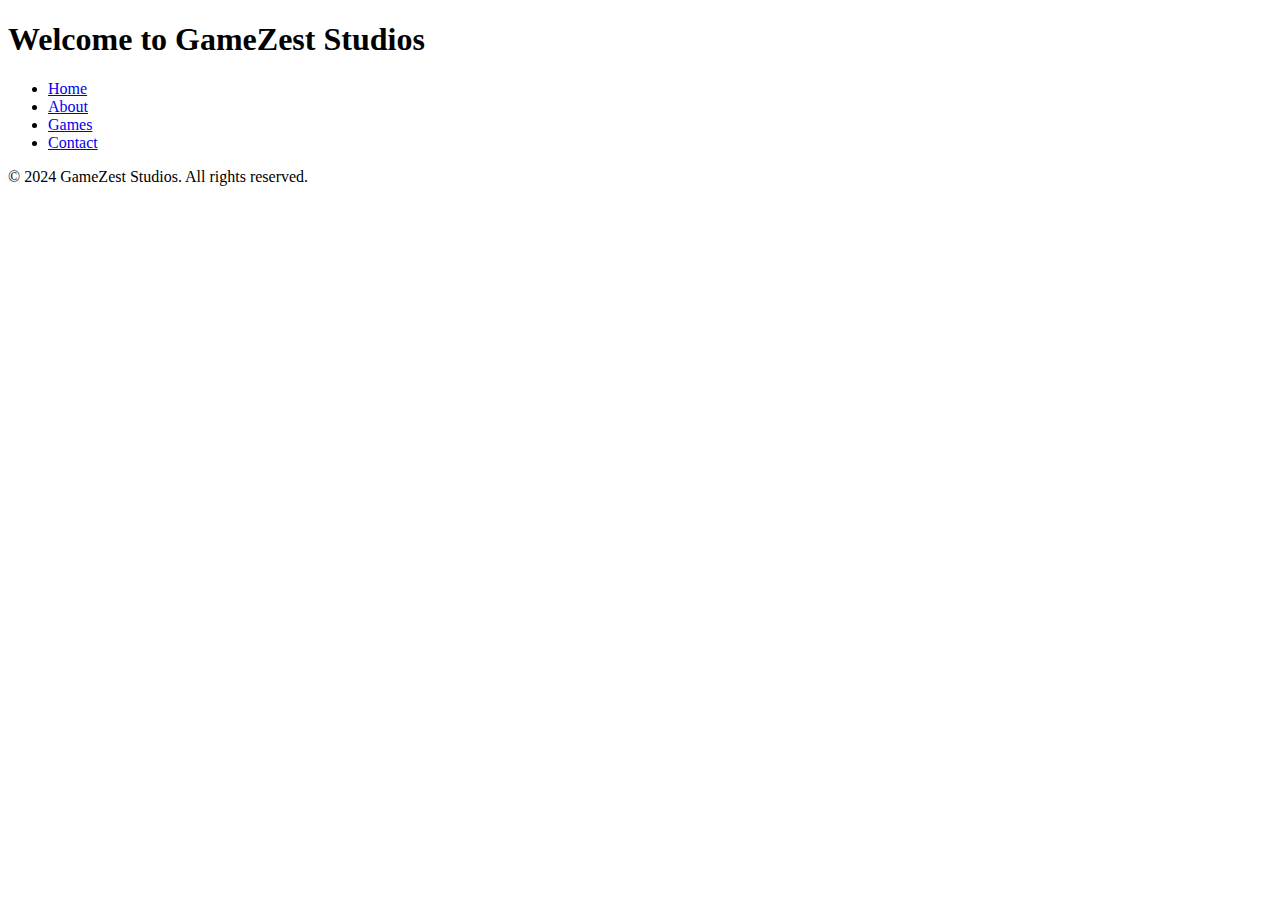
==== index.html @ 4798f916 "first try" ====
<!DOCTYPE html>
<html lang="en">
<head>
  <meta charset="UTF-8">
  <meta name="viewport" content="width=device-width, initial-scale=1.0">
  <title>GameZest Studios</title>
</head>
<body>
  <header>
    <h1>Welcome to GameZest Studios</h1>
  </header>

  <nav>
    <ul>
      <li><a href="#">Home</a></li>
      <li><a href="#">About</a></li>
      <li><a href="#">Games</a></li>
      <li><a href="#">Contact</a></li>
    </ul>
  </nav>

  <main>
  </main>

  <footer>
    <p>&copy; 2024 GameZest Studios. All rights reserved.</p>
  </footer>
</body>
</html>
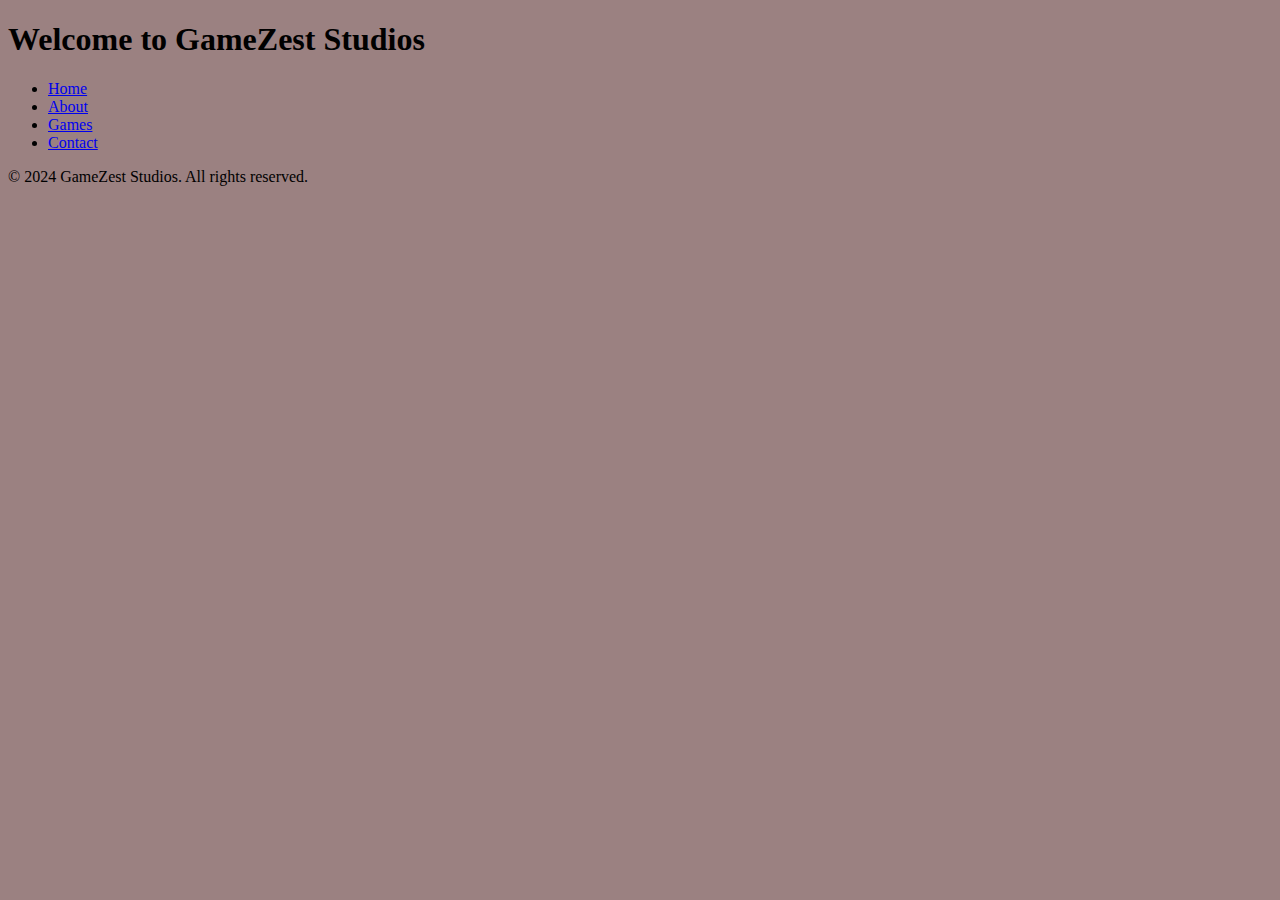
==== commit 10b31679: "fedsf" ====
--- a/index.html
+++ b/index.html
@@ -1,6 +1,7 @@
 <!DOCTYPE html>
 <html lang="en">
 <head>
+  <link rel="stylesheet" type="text/css" href="style.css">
   <meta charset="UTF-8">
   <meta name="viewport" content="width=device-width, initial-scale=1.0">
   <title>GameZest Studios</title>
--- a/style.css
+++ b/style.css
@@ -0,0 +1,4 @@
+body {
+  background-color: rgb(155, 129, 129);
+}
+
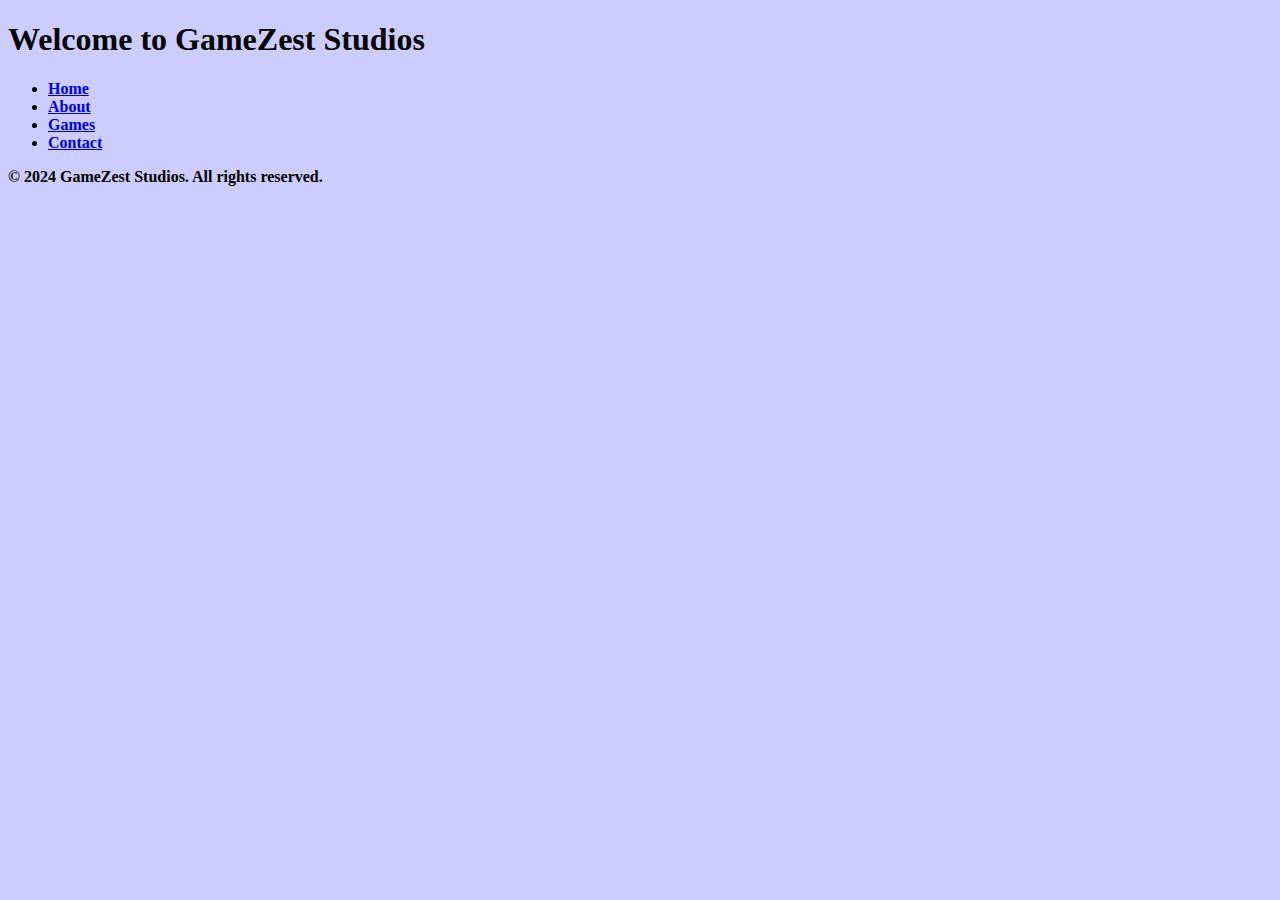
==== commit 0d9718de: "made about page 2" ====
--- a/index.html
+++ b/index.html
@@ -1,10 +1,10 @@
 <!DOCTYPE html>
 <html lang="en">
 <head>
-  <link rel="stylesheet" type="text/css" href="style.css">
-  <meta charset="UTF-8">
-  <meta name="viewport" content="width=device-width, initial-scale=1.0">
-  <title>GameZest Studios</title>
+    <link rel="stylesheet" type="text/css" href="style.css">
+    <meta charset="UTF-8">
+    <meta name="viewport" content="width=device-width, initial-scale=1.0">
+    <title>GameZest Studios</title>
 </head>
 <body>
   <header>
@@ -12,19 +12,19 @@
   </header>
 
   <nav>
-    <ul>
-      <li><a href="#">Home</a></li>
-      <li><a href="#">About</a></li>
-      <li><a href="#">Games</a></li>
-      <li><a href="#">Contact</a></li>
-    </ul>
-  </nav>
+            <ul>
+                <li><a href="#">Home</a></li>
+                <li><a href="about.html">About</a></li> 
+                <li><a href="#">Games</a></li>
+                <li><a href="#">Contact</a></li>
+            </ul>
+        </nav>
 
-  <main>
-  </main>
+        <main>
+        </main>
 
-  <footer>
-    <p>&copy; 2024 GameZest Studios. All rights reserved.</p>
-  </footer>
-</body>
-</html>
+        <footer>
+            <p>&copy; 2024 GameZest Studios. All rights reserved.</p>
+        </footer>
+    </body>
+    </html>
--- a/style.css
+++ b/style.css
@@ -1,4 +1,6 @@
 body {
-  background-color: rgb(155, 129, 129);
+    background-color: rgb(204, 204, 255);
+    font-weight: bold;
 }
 
+
